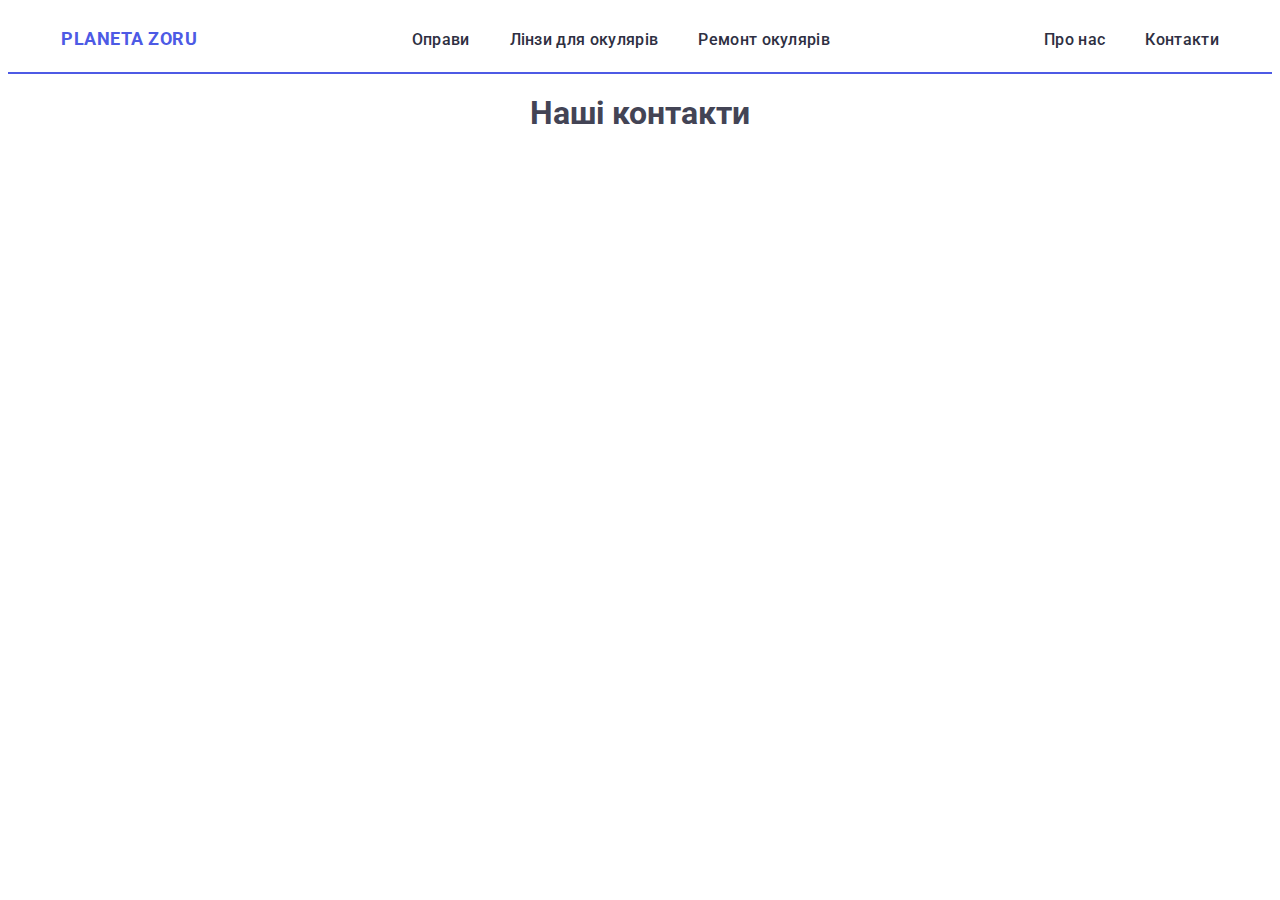
==== contacts.html @ a65fc40d "contacts" ====
<!DOCTYPE html>
<html lang="uk">
  <head>
    <meta charset="UTF-8" />
    <meta name="viewport" content="width=device-width, initial-scale=1.0" />
    <title>Planeta zoru</title>
    <link rel="preconnect" href="https://fonts.googleapis.com" />
    <link rel="preconnect" href="https://fonts.gstatic.com" crossorigin />
    <link
      href="https://fonts.googleapis.com/css2?family=Roboto:wght@100..900&display=swap"
      rel="stylesheet"
    />
    <link rel="stylesheet" href="./css/contacts.css" />
  </head>
  <body>
    <header class="header-class">
      <div class="container">
        <div class="header-cont">
          <a class="logo" href="./index.html">Planeta zoru</a>
          <nav>
            <ul class="nav-list">
              <li><a class="header-item" href="">Оправи</a></li>
              <li>
                <a class="header-item" href="./lenses.html"
                  >Лінзи для окулярів</a
                >
              </li>
              <li>
                <a class="header-item" href="./glasses-repair.html"
                  >Ремонт окулярів</a
                >
              </li>
            </ul>
          </nav>
          <ul class="info-list">
            <li><a class="header-item" href="">Про нас</a></li>
            <li><a class="header-item" href="./contacts.html">Контакти</a></li>
          </ul>
        </div>
      </div>
    </header>
    <main>
      <section class="upper">
        <div class="container">
          <h1 class="main-title">Наші контакти</h1>
          <iframe
            class="maps"
            src="https://www.google.com/maps/embed?pb=!1m18!1m12!1m3!1d2540.8739228790137!2d30.519468999999997!3d50.44344900000001!2m3!1f0!2f0!3f0!3m2!1i1024!2i768!4f13.1!3m3!1m2!1s0x40d4ce5600843455%3A0xc5b1673508627240!2sbaziliooptica%20optics%20and%20eyeglass%20repair!5e0!3m2!1sru!2sua!4v1743019800606!5m2!1sru!2sua"
            width="600"
            height="450"
            style="border: 0"
            allowfullscreen=""
            loading="lazy"
            referrerpolicy="no-referrer-when-downgrade"
          ></iframe>
        </div>
      </section>
    </main>
    <footer></footer>
  </body>
</html>
---- css/contacts.css ----
body {
  font-family: "Roboto", sans-serif;
  color: #434455;
  background-color: #fff;
}

p,
h1,
h2,
h3,
h4,
h5,
h6 {
  margin: 0;
}

a {
  text-decoration: none;
}

ul {
  list-style-type: none;
  margin: 0;
  padding: 0;
}

img {
  display: block;
  max-width: 100%;
}

button {
  cursor: pointer;
}

.container {
  max-width: 1158px;
  padding-left: 15px;
  padding-right: 15px;
  margin: 0 auto;
}

.header-cont {
  display: flex;
  justify-content: space-between;
}

.header-class {
  border-bottom: 2px solid #4d5ae5;
}

.logo {
  font-family: "Roboto", sans-serif;
  font-weight: 700;
  font-size: 18px;

  /* line-height: 21px; */
  line-height: 1.17;
  letter-spacing: 0.03em;
  text-transform: uppercase;
  color: #4d5ae5;
  padding: 20px 0;
}

.nav-list {
  display: flex;
  gap: 40px;
}

.header-item {
  font-weight: 500;
  font-size: 16px;

  /* line-height: 24px; */
  line-height: 1.5;
  letter-spacing: 0.02em;
  color: #2e2f42;
  display: inline-block;
  padding: 20px 0;
}

.header-item:hover {
  color: #404bbf;
}

.info-list {
  display: flex;
  gap: 40px;
}

.upper {
  padding: 20px 0;
}

.main-title {
  text-align: center;
}

.maps {
  padding-top: 30px;
}
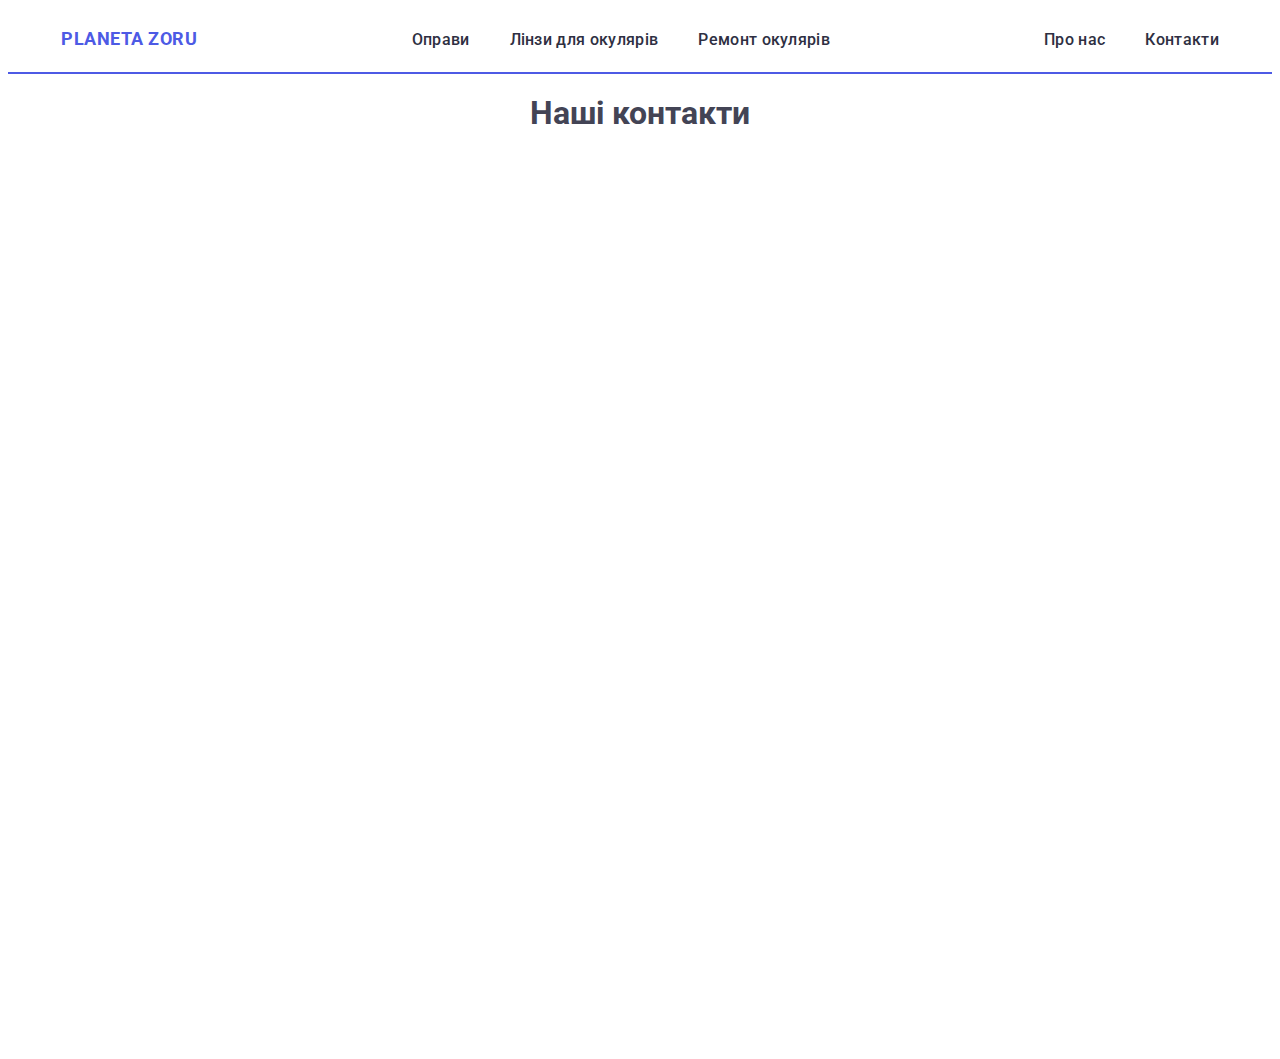
==== commit 48a2f388: "padding-for-mobile" ====
--- a/contacts.html
+++ b/contacts.html
@@ -46,8 +46,6 @@
           <iframe
             class="maps"
             src="https://www.google.com/maps/embed?pb=!1m18!1m12!1m3!1d2540.8739228790137!2d30.519468999999997!3d50.44344900000001!2m3!1f0!2f0!3f0!3m2!1i1024!2i768!4f13.1!3m3!1m2!1s0x40d4ce5600843455%3A0xc5b1673508627240!2sbaziliooptica%20optics%20and%20eyeglass%20repair!5e0!3m2!1sru!2sua!4v1743019800606!5m2!1sru!2sua"
-            width="600"
-            height="450"
             style="border: 0"
             allowfullscreen=""
             loading="lazy"
--- a/css/contacts.css
+++ b/css/contacts.css
@@ -43,6 +43,7 @@
 .header-cont {
   display: flex;
   justify-content: space-between;
+  flex-wrap: wrap;
 }
 
 .header-class {
@@ -97,5 +98,20 @@
 }
 
 .maps {
-  padding-top: 30px;
+  width: 100%;
+  aspect-ratio: 4 / 3; /* або 16 / 9, якщо хочеш ширший вигляд */
+  max-width: 100%;
+  border: 0;
+  display: block;
+  margin: 30px auto 0;
 }
+
+@media (max-width: 768px) {
+  .logo {
+    padding: 2px 0; /* було 20px — стало менше */
+  }
+
+  .header-item {
+    padding: 2px 0; /* менше вертикального простору між пунктами */
+  }
+}
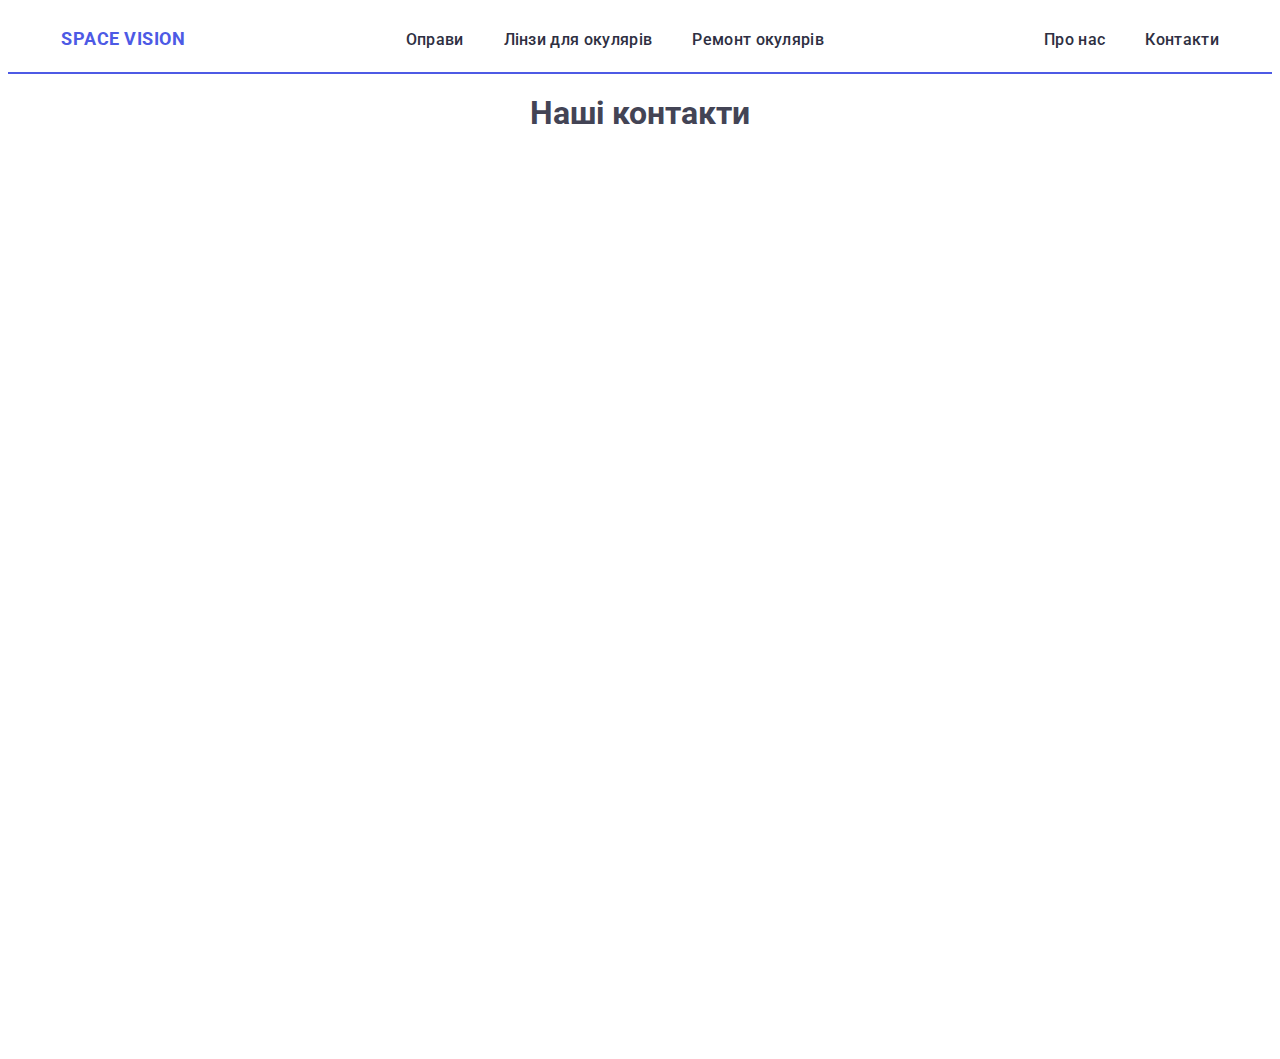
==== commit b36ae25a: "number-cell" ====
--- a/contacts.html
+++ b/contacts.html
@@ -16,7 +16,7 @@
     <header class="header-class">
       <div class="container">
         <div class="header-cont">
-          <a class="logo" href="./index.html">Planeta zoru</a>
+          <a class="logo" href="./index.html">Space vision</a>
           <nav>
             <ul class="nav-list">
               <li><a class="header-item" href="">Оправи</a></li>
